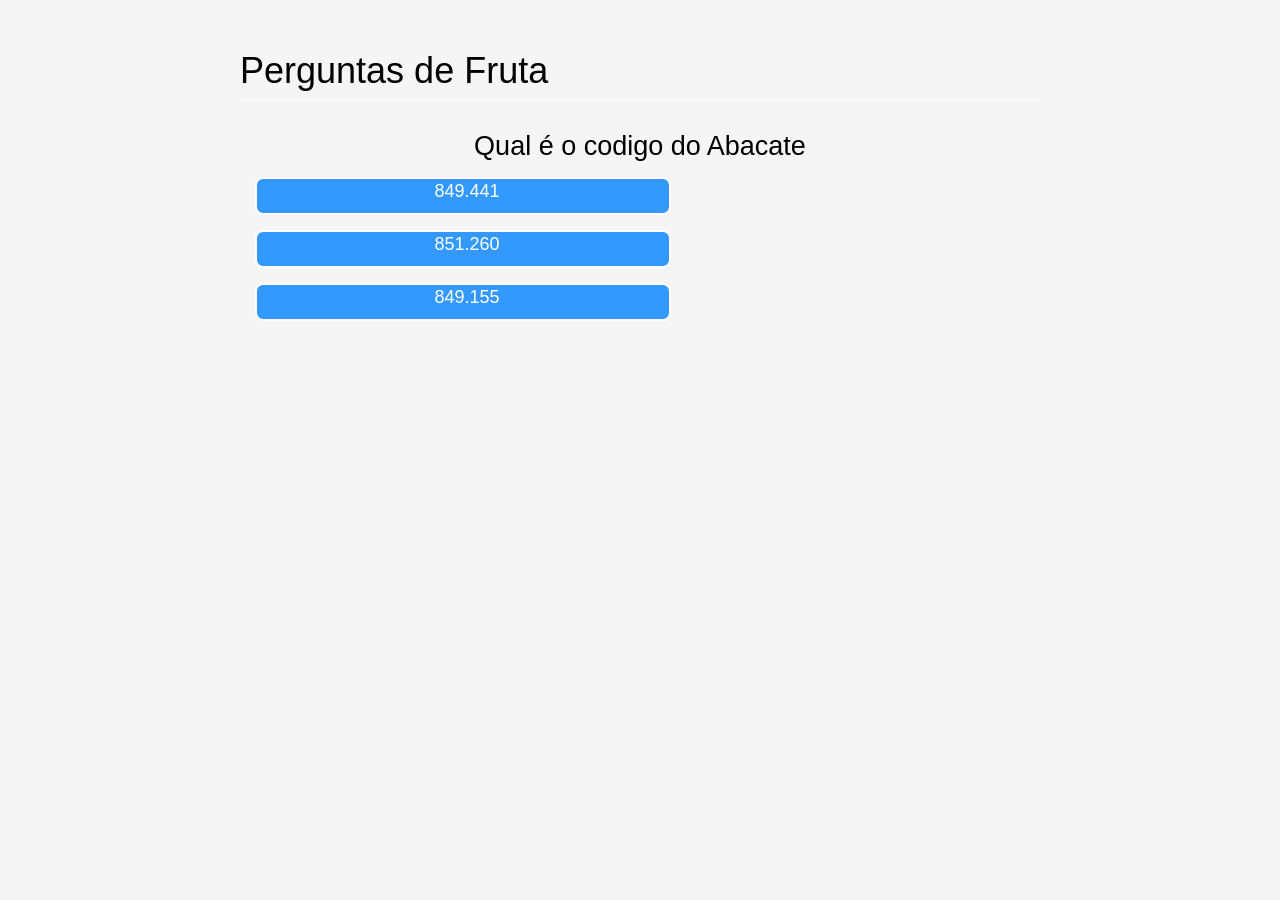
==== fruta/index.html @ 60c87c94 "Organizado o projecto, Adicionadas perguntas" ====
<!DOCTYPE html>
<head>
 
    <title>Quiz Roberta</title>
    <link href="../main.css"rel="stylesheet"type="text/css"/>
    <meta name=viewport content="width=device-width, initial-scale=1.0, maximum-scale=1.0, user-scalable=no">
 	<script src="../jquery.js"></script>
    <script src="controller.js"></script>
 
</head>
<body>

<div id="topbar">Perguntas de Fruta</div>
<div class="spacer"></div>

<div id="navContent">

<div id="game1"></div>
<div id="game2"></div>
</div>
 



</body>
</html>
---- main.css ----
html, body {
	margin: 0;
	padding: 0;
	background-color: #f5f5f5;
	font-family: Arial, Helvetica, sans-serif;
}

#navContent{
margin:auto;	
width:800px;
height:400px;
position:relative;
overflow:hidden;
text-align: center;
}

#game1{
margin:auto;
width:800px;
height:400px;
right:0px;
position:absolute;
}

#game2{
margin:auto;	
width:800px;
height:400px;
right:-800px;
position:absolute;
} 



 
.questionText{
font-size:27px;
color:#000;
text-align: center;
}

.option{width:400px;
height:30px;
margin:15px;
font-size:18px;
color:#FFFFFF; 
padding:2px;
padding-left:10px;
border: 2px solid white;
border-radius: 8px;
cursor:pointer;
background-color:#3399FF;
text-align: center;
}

.option:hover{
border:#FC0 solid 2px;
color:#FC0;
}


 

#topbar{
height:50px;
margin:auto;
margin-top:50px;
color:#000;
font-size:36px;
font-family:Arial, Helvetica, sans-serif;
width:800px;
border-bottom:solid white 1px;
}
 
.spacer{
height:30px;
}


.feedback1{
width:175px;
padding:5px;
font-size:30px;
color:#FFFFCC;
background-color:#00C851;
font-family:Arial, Helvetica, sans-serif;
text-align:center;
border-radius: 8px;
}

.feedback2{
width:150px;
padding:5px;
font-size:30px;
color:#FFFFCC;
background-color:#ff4444;
font-family:Arial, Helvetica, sans-serif;
text-align:center;
}
 
 
@media screen and (max-width:800px) {
	#topbar{margin-left:1%;margin-right:1%;	width:96%;}
	#navContent{margin:1%;	width:98%;}
	#game1{margin:1%;	width:98%;}
	#game2{margin:1%;	width:98%;}


}
@media screen and (max-width:460px) {
	.option{width:80%;margin:5%;}
}
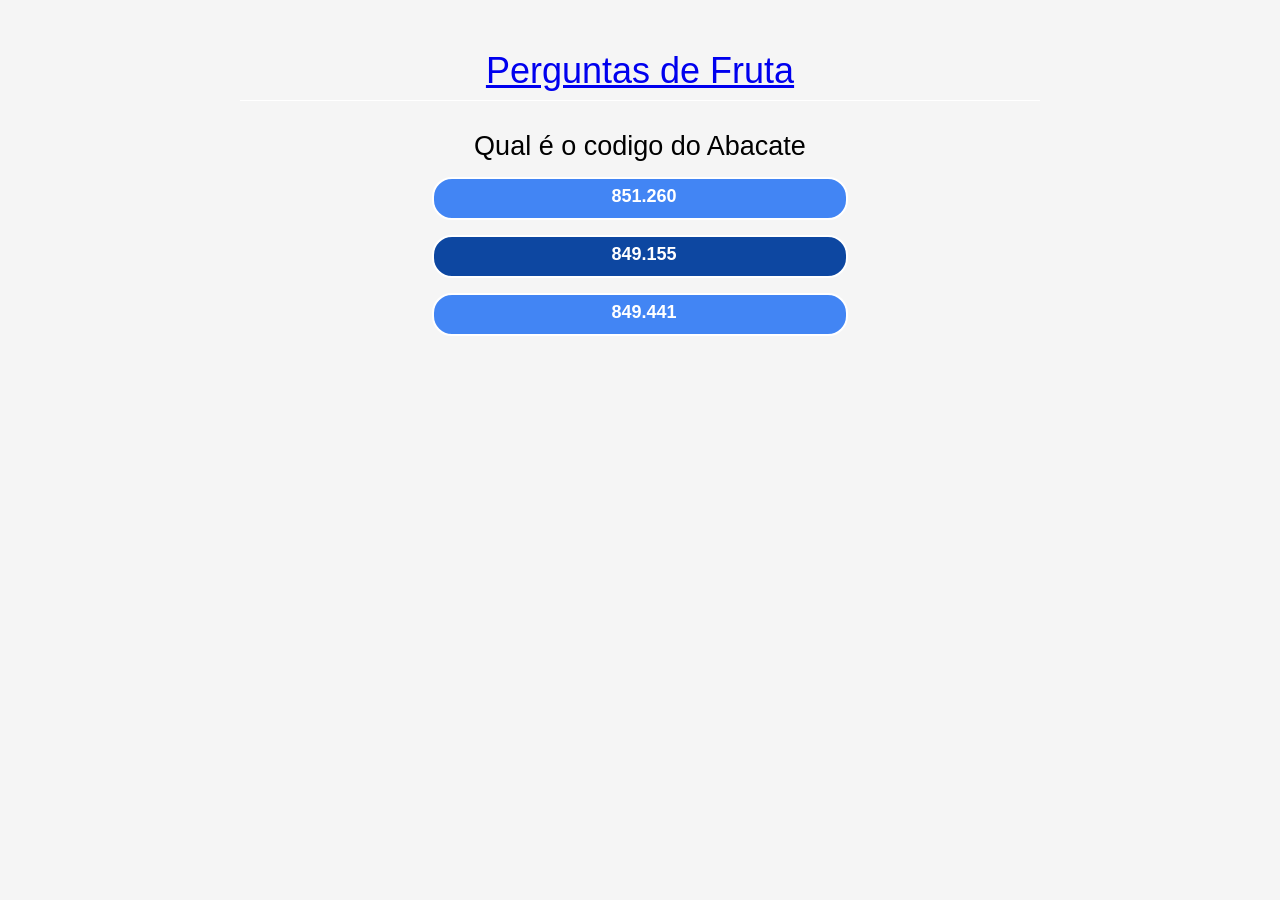
==== commit 7ac71ba4: "Alterações visuais" ====
--- a/fruta/index.html
+++ b/fruta/index.html
@@ -10,7 +10,7 @@
 </head>
 <body>
 
-<div id="topbar">Perguntas de Fruta</div>
+<div id="topbar"><a href="../index.html">Perguntas de Fruta</a></div>
 <div class="spacer"></div>
 
 <div id="navContent">
--- a/main.css
+++ b/main.css
@@ -41,16 +41,28 @@
 
 .option{width:400px;
 height:30px;
-margin:15px;
+margin:15px auto;
 font-size:18px;
+font-weight: bold;
 color:#FFFFFF; 
-padding:2px;
-padding-left:10px;
+padding:7px 2px 2px 10px;
 border: 2px solid white;
-border-radius: 8px;
+border-radius: 20px;
 cursor:pointer;
 background-color:#3399FF;
 text-align: center;
+}
+
+.height40 {
+	height: 40px;
+	padding-bottom: 10px;
+}
+
+.option1 {
+	background-color:#4285F4;
+}
+.option2 {
+	background-color:#0d47a1;
 }
 
 .option:hover{
@@ -62,6 +74,7 @@
  
 
 #topbar{
+text-align: center;
 height:50px;
 margin:auto;
 margin-top:50px;
